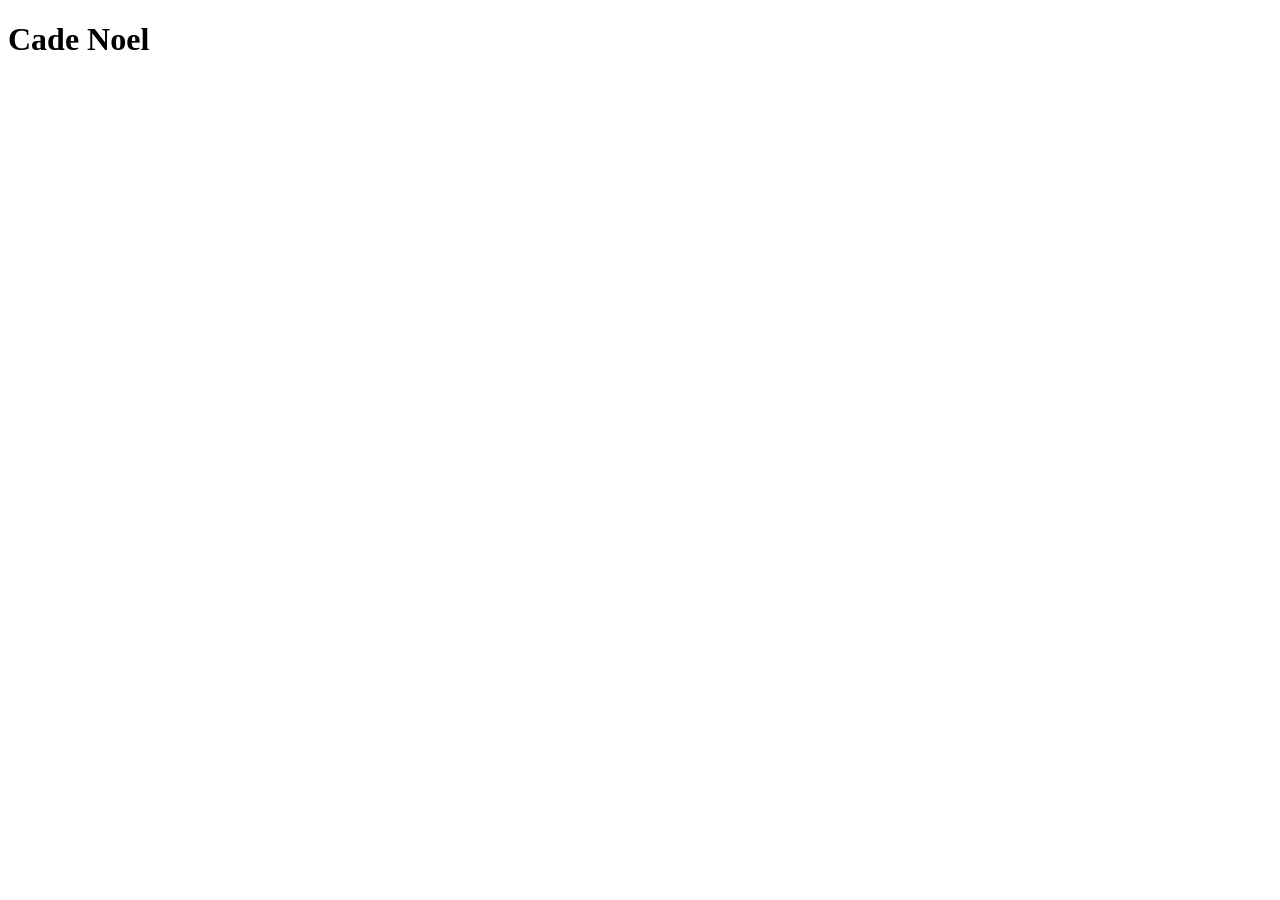
==== index.html @ 11d15c45 "First test commit" ====
<!DOCTYPE html>
<html lang="en">
<head>
    <meta charset="UTF-8">
    <meta name="viewport" content="width=device-width, initial-scale=1.0">
    <title>Cade Noel</title>
</head>
<body>
    <h1>Cade Noel</h1>
</body>
</html>
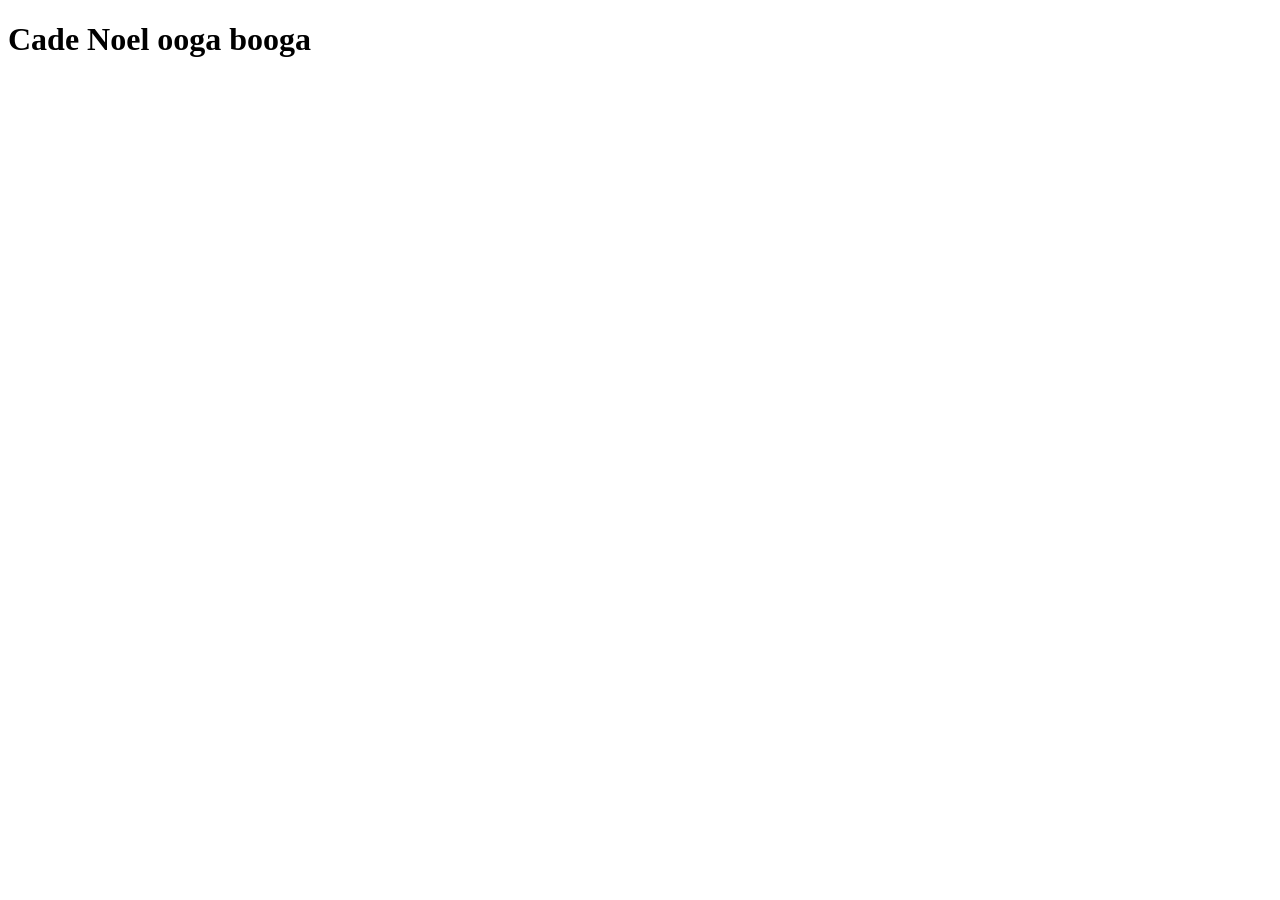
==== commit 70e2de17: "uh idk bruh" ====
--- a/index.html
+++ b/index.html
@@ -6,6 +6,6 @@
     <title>Cade Noel</title>
 </head>
 <body>
-    <h1>Cade Noel</h1>
+    <h1>Cade Noel ooga booga</h1>
 </body>
 </html>
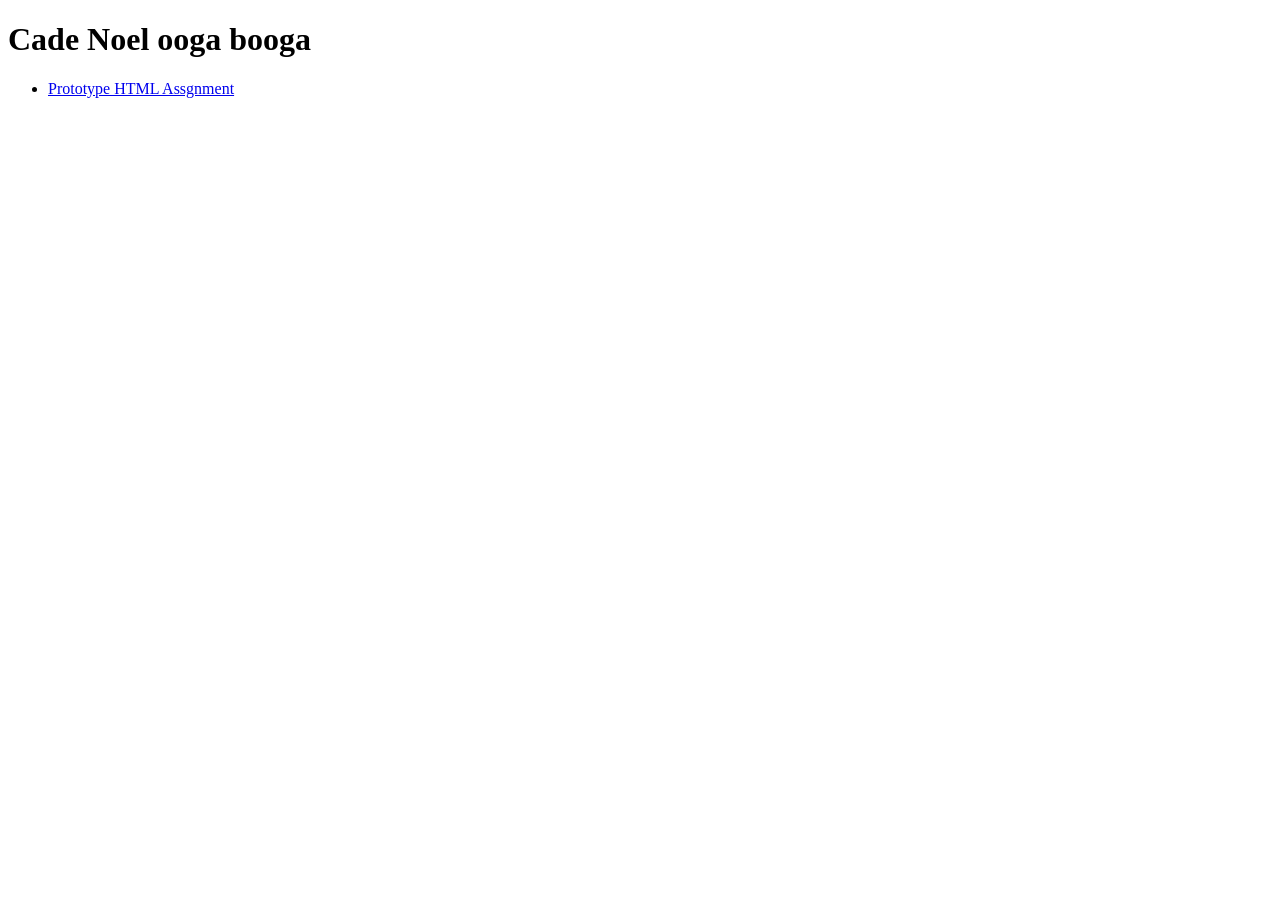
==== commit f3271f8f: "css demo added" ====
--- a/index.html
+++ b/index.html
@@ -7,5 +7,10 @@
 </head>
 <body>
     <h1>Cade Noel ooga booga</h1>
+    <nav>
+        <ul>
+            <li><a href="proto-project/index.html">Prototype HTML Assgnment</a></li>
+        </ul>
+    </nav>
 </body>
 </html>
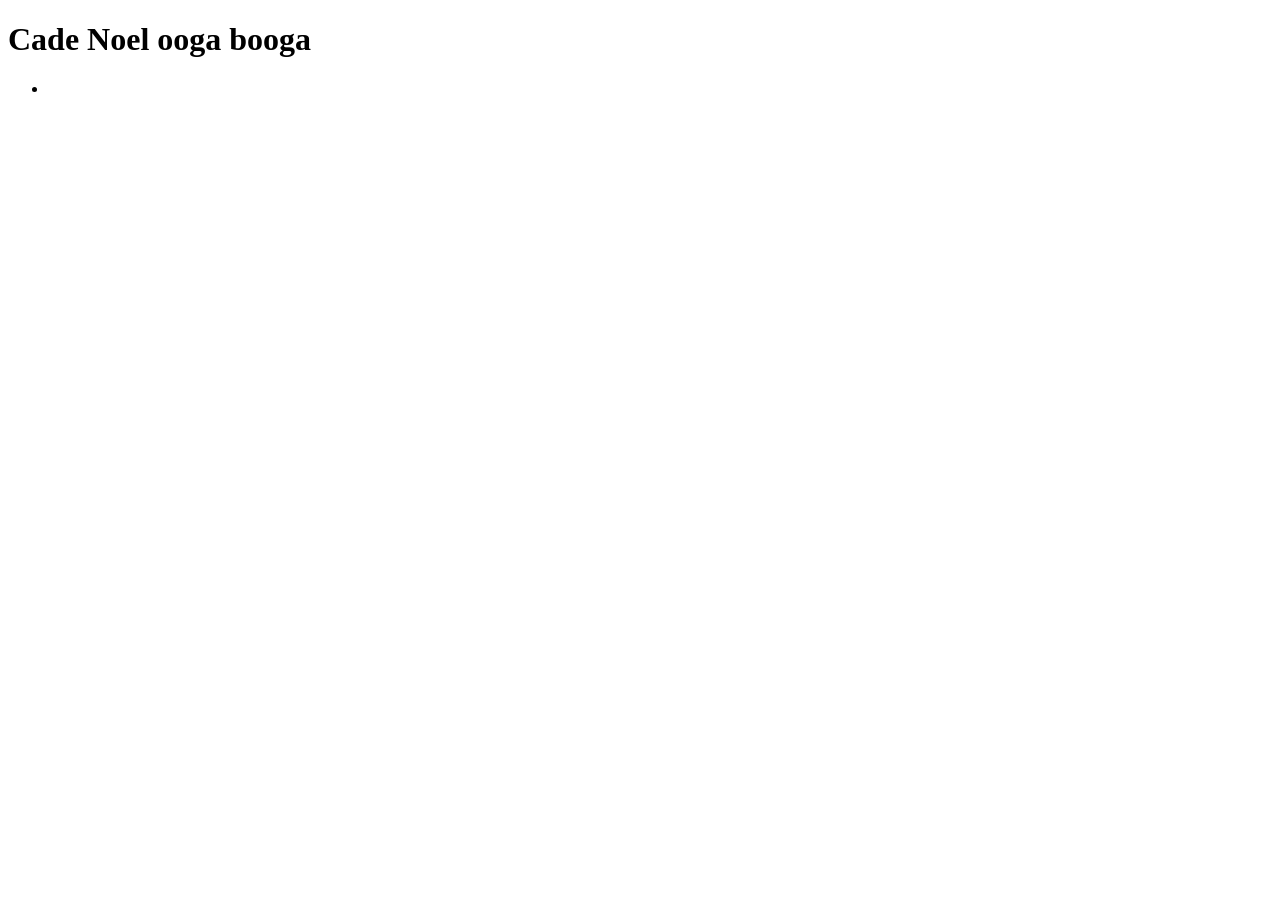
==== commit 9bdea335: "figuring out how this works" ====
--- a/index.html
+++ b/index.html
@@ -9,7 +9,7 @@
     <h1>Cade Noel ooga booga</h1>
     <nav>
         <ul>
-            <li><a href="proto-project/index.html">Prototype HTML Assgnment</a></li>
+            <li><a href="css-demo/index.html> CSS Demo</a></li>
         </ul>
     </nav>
 </body>
